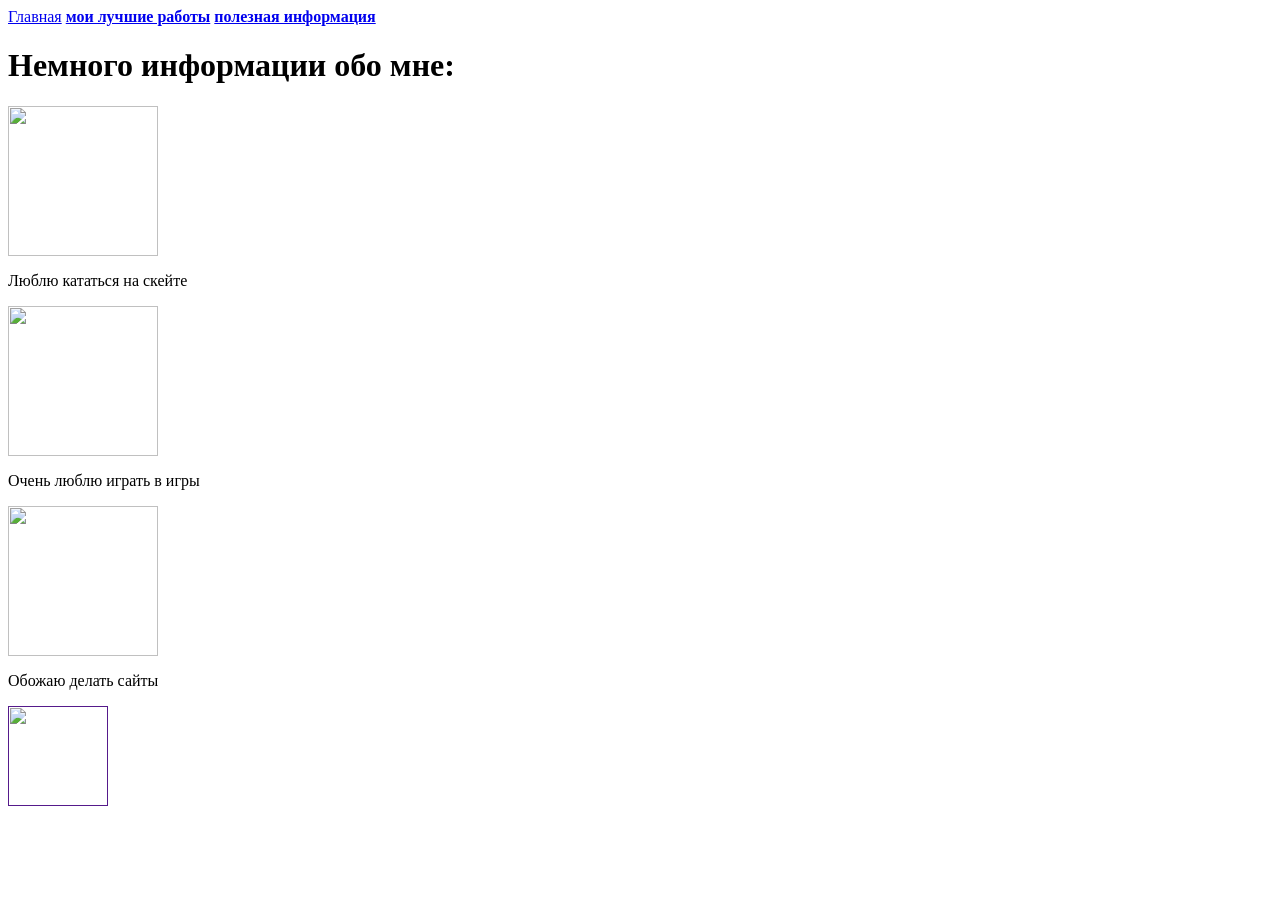
==== info.html @ 64d06f3d "Update and rename index.html to info.html" ====
<html>
  <head>
    <title>Обо мне</title>
    <link rel="stylesheet" href="style.css"/>
  </head>
  <body>
    <header>
      <a class="link-header" href="index.html">Главная</a>
      <a class="link-header" href="mysites.html"><b>мои лучшие работы</b></a>
      <a class="link-header" href="info.html"><b>полезная информация</b></a>
    </header>
    <main>
      <h1>Немного информации обо мне:</h1>
      <section class="container">
        <article class="info">
          <img src="https://img.freepik.com/free-vector/skateboards-realistic-composition-with-isolated-image-skating-board-blank-background-vector-illustration_1284-67008.jpg" width="150px" height="150px"/>
          <p>Люблю кататься на скейте</p>
        </article>
        <article class="info">
          <img src="https://static.vecteezy.com/system/resources/thumbnails/044/812/078/small/sleek-desktop-computer-icon-on-a-transparent-background-png.png" width="150px" height="150px"/>
          <p>Очень люблю играть в игры</p>
        </article>
        <article class="info">
          <img src="https://upload.wikimedia.org/wikipedia/commons/thumb/6/61/HTML5_logo_and_wordmark.svg/1280px-HTML5_logo_and_wordmark.svg.png" width="150px" height="150px"/>
          <p>Обожаю делать сайты</p>
        </article>
      </section>
    </main>
    <footer>
      <a class="social" href=""><img src="https://learn.algoritmika.org/uploads/2021/04/Group%201_0_1618254571.png" width="100px" height="100px"/></a>
    </footer>
  </body>
</html>
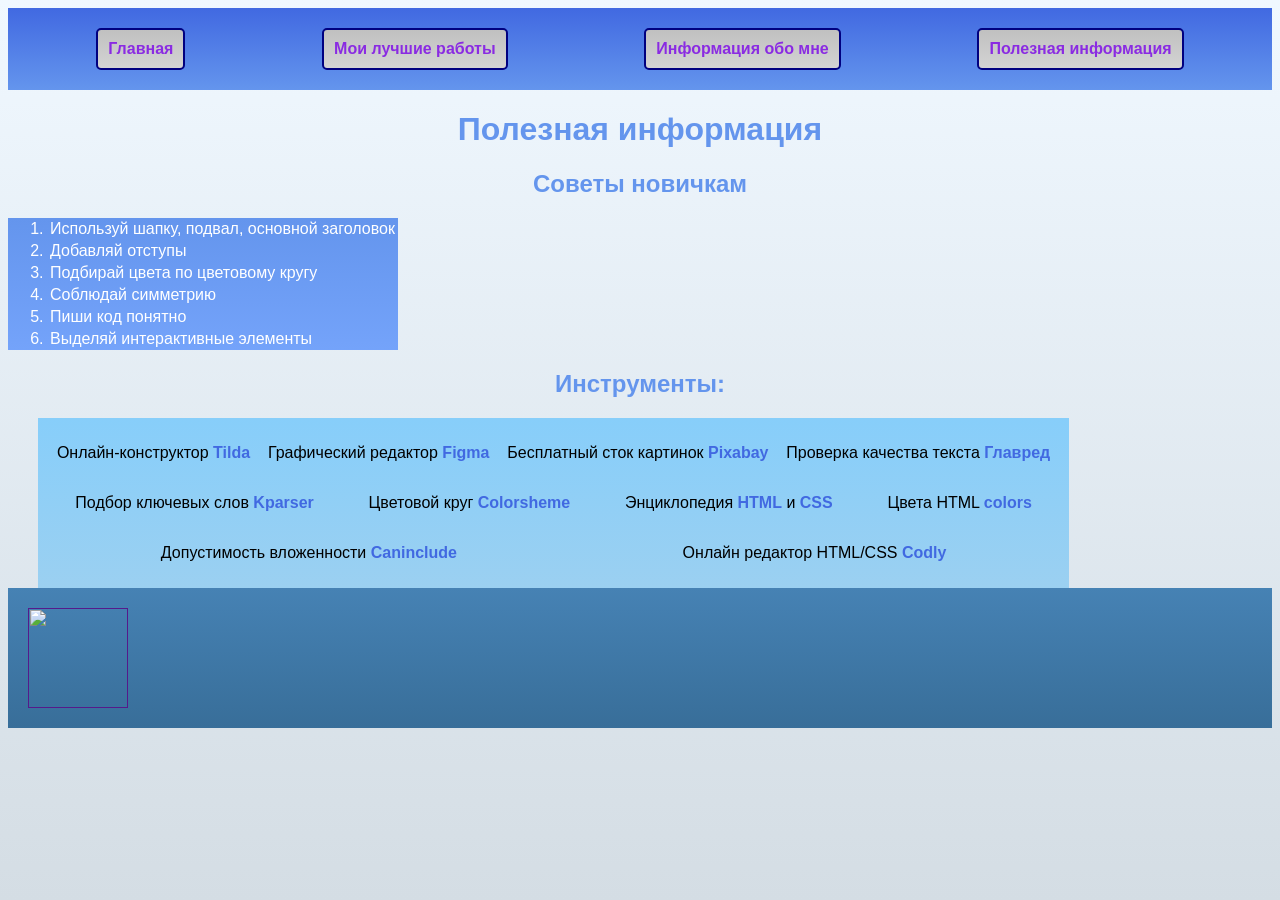
==== commit cd76b4f5: "Create info.html" ====
--- a/info.html
+++ b/info.html
@@ -1,30 +1,39 @@
 <html>
   <head>
-    <title>Обо мне</title>
+    <title>Полезная информация</title>
     <link rel="stylesheet" href="style.css"/>
   </head>
   <body>
     <header>
-      <a class="link-header" href="index.html">Главная</a>
-      <a class="link-header" href="mysites.html"><b>мои лучшие работы</b></a>
-      <a class="link-header" href="info.html"><b>полезная информация</b></a>
+      <a class="link-header" href="index.html"><b>Главная</b></a>
+      <a class="link-header" href="mysites.html"><b>Мои лучшие работы</b></a>
+      <a class="link-header" href="about.html"><b>Информация обо мне</b></a>
+      <a class="link-header" href="info.html"><b>Полезная информация</b></a>
     </header>
     <main>
-      <h1>Немного информации обо мне:</h1>
-      <section class="container">
-        <article class="info">
-          <img src="https://img.freepik.com/free-vector/skateboards-realistic-composition-with-isolated-image-skating-board-blank-background-vector-illustration_1284-67008.jpg" width="150px" height="150px"/>
-          <p>Люблю кататься на скейте</p>
-        </article>
-        <article class="info">
-          <img src="https://static.vecteezy.com/system/resources/thumbnails/044/812/078/small/sleek-desktop-computer-icon-on-a-transparent-background-png.png" width="150px" height="150px"/>
-          <p>Очень люблю играть в игры</p>
-        </article>
-        <article class="info">
-          <img src="https://upload.wikimedia.org/wikipedia/commons/thumb/6/61/HTML5_logo_and_wordmark.svg/1280px-HTML5_logo_and_wordmark.svg.png" width="150px" height="150px"/>
-          <p>Обожаю делать сайты</p>
-        </article>
-      </section>
+      <h1>Полезная информация</h1>
+      <h2>Советы новичкам</h2>
+      <ol>
+        <li>Используй шапку, подвал, основной заголовок</li>
+        <li>Добавляй отступы</li>
+        <li>Подбирай цвета по цветовому кругу</li>
+        <li>Соблюдай симметрию</li>
+        <li>Пиши код понятно</li>
+        <li>Выделяй интерактивные элементы</li>
+      </ol>
+      <h2>Инструменты:</h2>
+      <div class="container">
+        <p>Онлайн-конструктор <a class="link-text" href="https://tilda.cc/ru/"><b>Tilda</b></a></p>
+        <p>Графический редактор <a class="link-text" href="https://www.figma.com/"><b>Figma</b></a></p>
+        <p>Бесплатный сток картинок <a class="link-text" href="https://pixabay.com/"><b>Pixabay</b></a></p>
+        <p>Проверка качества текста <a class="link-text" href="https://glvrd.ru/"><b>Главред</b></a></p>
+        <p>Подбор ключевых слов <a class="link-text" href="https://kparser.com/"><b>Kparser</b></a></p>
+        <p>Цветовой круг <a class="link-text" href="https://colorscheme.ru/"><b>Colorsheme</b></a></p>
+        <p>Энциклопедия <a class="link-text" href="http://htmlbook.ru/html"><b>HTML</b></a> и <a class="link-text" href="http://htmlbook.ru/css"><b>CSS</b></a></p>
+        <p>Цвета HTML <a class="link-text" href="https://colorscheme.ru/html-colors.html"><b>colors</b></a></p>
+        <p>Допустимость вложенности <a class="link-text" href="https://caninclude.glitch.me/"><b>Caninclude</b></a></p>
+        <p>Онлайн редактор HTML/CSS <a class="link-text" href="https://codly.ru/"><b>Codly</b></a></p>
+      </div>
     </main>
     <footer>
       <a class="social" href=""><img src="https://learn.algoritmika.org/uploads/2021/04/Group%201_0_1618254571.png" width="100px" height="100px"/></a>
--- a/style.css
+++ b/style.css
@@ -0,0 +1,135 @@
+body {
+    font-family: sans-serif;
+    background: linear-gradient(aliceblue, rgb(212, 221, 228));
+}
+
+header {
+    background: linear-gradient(royalblue, cornflowerblue);
+    padding: 20px;
+    display: flex;
+    justify-content: space-around;
+}
+
+
+.link-header {
+    background: linear-gradient(silver, lightgray);
+    padding: 10px;
+    border: 2px solid navy;
+    border-radius: 5px;
+    text-decoration: none;
+    color: blueviolet;
+}
+
+.link-header:hover {
+    background: linear-gradient(rgb(148, 148, 148), rgb(168, 168, 168));
+    padding: 15px;
+    border: 4px solid navy;
+    border-radius: 5px;
+    text-decoration: none;
+    color: purple;
+    transition: all 0.25s ease-out;
+}
+
+footer {
+    background: linear-gradient(steelblue, rgb(56, 110, 153));
+    padding: 20px;
+}
+
+h1, h2 {
+    text-align: center;
+    color: cornflowerblue;
+}
+
+.container {
+    display: flex;
+    justify-content: space-around;
+    flex-wrap: wrap;
+    width: 80%;
+    margin: 0 30px;
+    background: linear-gradient(lightskyblue, rgb(155, 208, 241));
+    padding: 10px;
+}
+
+.info {
+    width: 200px;
+    height: 200px;
+    text-align: center;
+    padding: 10px;
+    border: 5px double navy;
+    margin-top: 40px;
+    margin-bottom: 40px;
+    background-color: cornflowerblue;
+}
+
+.info:hover {
+    width: 220px;
+    height: 220px;
+    text-align: center;
+    padding: 10px;
+    border: 10px double navy;
+    margin-top: 40px;
+    margin-bottom: 40px;
+    background: linear-gradient(cornflowerblue, rgb(78, 120, 197));
+    transition: all 0.25s ease-out;
+}
+
+.link-text {
+    text-decoration: none;
+    color: royalblue;
+}
+
+.link-text:hover {
+    text-decoration: none;
+    font-size: 20px;
+    transition: all 0.25s ease-out;
+}
+
+.link-text:focus {
+    text-decoration: none;
+    color: blue;
+}
+
+.link-text:visited {
+    text-decoration: none;
+    color: blueviolet;
+}
+
+.p {
+    background-color: white;
+    border-radius: 5px;
+    border: 2px solid navy;
+    padding: 15px;
+}
+
+.p:hover {
+    background: linear-gradient(white, lightgray);
+    border-radius: 5px;
+    border: 4px solid navy;
+    padding: 20px;
+    transition: all 0.25s ease-out;
+}
+
+.greeting {
+    background: linear-gradient(cornflowerblue, rgb(116, 163, 250));
+    padding: 10px;
+    text-align: justify;
+}
+
+ol {
+    background: linear-gradient(cornflowerblue, rgb(116, 163, 250));
+    color: white;
+    display: block;
+    width: 350px;
+}
+
+li {
+    padding: 2px;
+}
+
+li:hover {
+    padding: 5px;
+    border: 2px solid navy;
+    color: black;
+    background: linear-gradient(white, lightgray);
+    transition: all 0.25s ease-out;
+}
